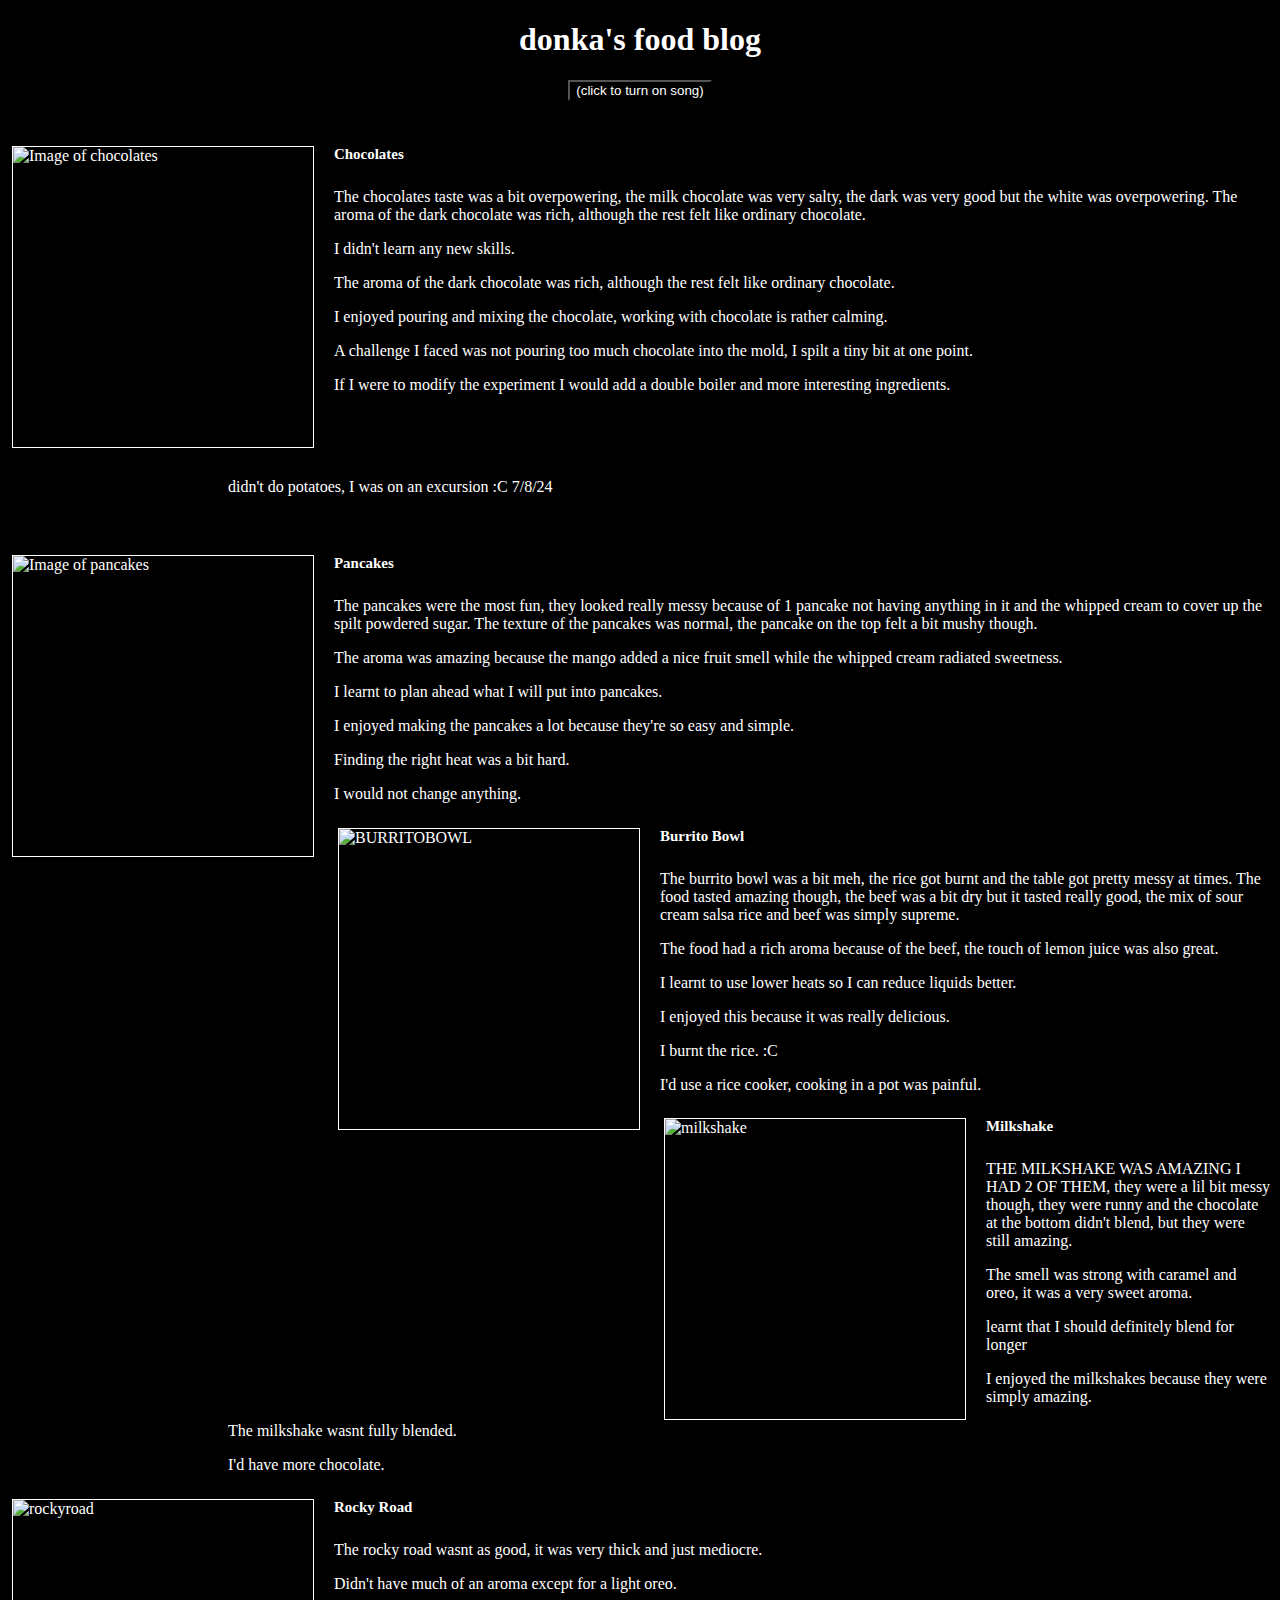
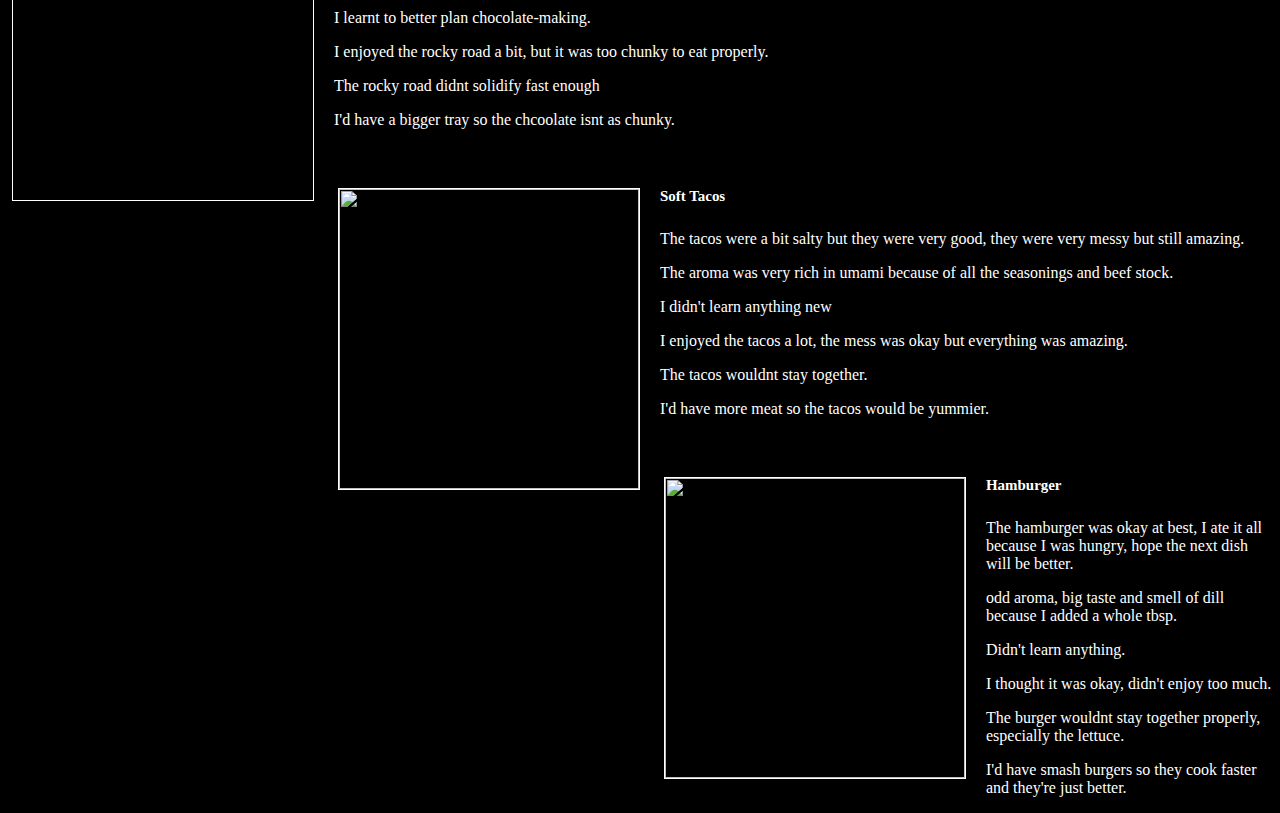
==== index.html @ 53cb0162 "Update index.html" ====
<!DOCTYPE html>
<html lang="en">
    <head>
        <meta charset="utf-8">
        <meta name="viewport" content="width=device-width, initial-scale=1">
        <style>
            body {
                background-color: black;
                color: white;
                font-family: Comic Sans Ms;
            }
            img {
                width: 300px;
                height: 300px;
                float: left;
                margin-left: 4px;
                margin-right: 20px;
                border: solid white 1px;
            }
            .box {
                width: 400px;
                height: auto;
            }
            p {
                padding-left: 220px;
            }
            h5 {
                padding-left: 250px;
            }
            .title {
                font-size: large;
            }
            ::-webkit-scrollbar {
                opacity: 0;
            }
            @media screen and (max-width: 600px) {
            img {
                width: 100%;
                float: none;
                margin: 0 auto 10px auto;
                display: block;

            }
            .box, .participation, p, h5 {
                width: 100%;
                max-width: 100%;
                padding: 0;
                text-align: center;
                margin-left: 0;
            }
            .text {
                flex: 1;
                justify-content: center;
            }
        }
        </style>
        <title>Food Blog</title>
        <link rel="icon" href="https://img.freepik.com/premium-vector/black-heart-brush-strokes-silhouette-outline-contour-vector-drawing-love-symbol-valentines-day-decor_685444-281.jpg" type="image">
    </head>
    <body>
        <audio id="myAudio" src="https://raw.githubusercontent.com/krixoxxxx/krixoxxxx.github.io/78baf19cae22c91da4d1ed56b1da69351f74b2aa/resources/I%20Just%20Threw%20Out%20The%20Love%20Of%20My%20Dreams.mp3" loop></audio>

        <div style="text-align: center;">
            <h1>donka's food blog</h1> 
            <button style="color: white; background-color: black; margin-bottom: 20px;" id="songSwitch" onclick="toggleAudio()">(click to turn on song)</button>
        </div>

        <div class="participation" id="chocolates">
            <img src="https://i.postimg.cc/d3JcF78Z/image-2024-08-14-144320918.png" alt="Image of chocolates">
            <div class="text">
                <div class="title"><h5>Chocolates</h5></div>
                <div class="text"> 
                    <p>The chocolates taste was a bit overpowering, the milk chocolate was very salty, the dark was very good but the white was overpowering. The aroma of the dark chocolate was rich, although the rest felt like ordinary chocolate.</p>
                    <p>I didn't learn any new skills.</p>
                    <p>The aroma of the dark chocolate was rich, although the rest felt like ordinary chocolate.</p>
                    <p>I enjoyed pouring and mixing the chocolate, working with chocolate is rather calming.</p>
                    <p>A challenge I faced was not pouring too much chocolate into the mold, I spilt a tiny bit at one point.</p>
                    <p>If I were to modify the experiment I would add a double boiler and more interesting ingredients.</p>
                </div>
            </div>
        </div>
        <p>&nbsp;</p>
        <p>&nbsp;</p>
        <p>didn't do potatoes, I was on an excursion :C 7/8/24</p>
        <p>&nbsp;</p>

        <div class="participation" id="Pancakes">
            <img src="https://i.postimg.cc/cLPqHkRS/IMG-20240814-121346-7912.jpg" alt="Image of pancakes">
            <div class="title"><h5>Pancakes</h5></div>
            <div class="text">
                <p>The pancakes were the most fun, they looked really messy because of 1 pancake not having anything in it and the whipped cream to cover up the spilt powdered sugar. The texture of the pancakes was normal, the pancake on the top felt a bit mushy though.</p>
                <p>The aroma was amazing because the mango added a nice fruit smell while the whipped cream radiated sweetness.</p>
                <p>I learnt to plan ahead what I will put into pancakes.</p>
                <p>I enjoyed making the pancakes a lot because they're so easy and simple.</p>
                <p>Finding the right heat was a bit hard.</p>
                <p>I would not change anything.</p>
            </div>
        </div>

        <div class="participation" id="burritoBowl">
            <img src="https://i.postimg.cc/RFZ9GVHn/20240821-095643.jpg" alt="BURRITOBOWL">
            <div class="title"><h5>Burrito Bowl</h5></div>
            <div class="text">
                <p>The burrito bowl was a bit meh, the rice got burnt and the table got pretty messy at times. The food tasted amazing though, the beef was a bit dry but it tasted really good, the mix of sour cream salsa rice and beef was simply supreme.</p>
                <p>The food had a rich aroma because of the beef, the touch of lemon juice was also great.</p>
                <p>I learnt to use lower heats so I can reduce liquids better.</p>
                <p>I enjoyed this because it was really delicious.</p>
                <p>I burnt the rice. :C</p>
                <p>I'd use a rice cooker, cooking in a pot was painful.</p>
            </div>
        </div>

        <div class="participation" id="milkShake">
            <img src="https://i.postimg.cc/NjqTMxbD/20240828-122328.jpg" alt="milkshake">
            <div class="title"><h5>Milkshake</h5></div>
            <div class="text">
                <p>THE MILKSHAKE WAS AMAZING I HAD 2 OF THEM, they were a lil bit messy though, they were runny and the chocolate at the bottom didn't blend, but they were still amazing.</p>
                <p>The smell was strong with caramel and oreo, it was a very sweet aroma.</p>
                <p>learnt that I should definitely blend for longer</p>
                <p>I enjoyed the milkshakes because they were simply amazing.</p>
                <p>The milkshake wasnt fully blended.</p>
                <p>I'd have more chocolate.</p>
                
            </div>
        </div>

        <div class="participation" id="rockyRoad">
            <img src="https://i.postimg.cc/X7p6H8LQ/20240828-125549.jpg" alt="rockyroad">
            <div class="title"><h5>Rocky Road</h5></div>
            <div class="text">
                <p>The rocky road wasnt as good, it was very thick and just mediocre.</p>
                <p>Didn't have much of an aroma except for a light oreo.</p>
                <p>I learnt to better plan chocolate-making.</p>
                <p>I enjoyed the rocky road a bit, but it was too chunky to eat properly.</p>
                <p>The rocky road didnt solidify fast enough</p>
                <p>I'd have a bigger tray so the chcoolate isnt as chunky.</p>
                <p>&nbsp;</p>
            </div>
        </div>

        <div class="participation" id="softTaco">
            <img src="https://i.postimg.cc/q7df7dT5/20240904-095102.jpg" alt="">
            <div class="title"><h5>Soft Tacos</h5></div>
            <div class="text">
                <p>The tacos were a bit salty but they were very good, they were very messy but still amazing.</p>
                <p>The aroma was very rich in umami because of all the seasonings and beef stock.</p>
                <p>I didn't learn anything new</p>
                <p>I enjoyed the tacos a lot, the mess was okay but everything was amazing.</p>
                <p>The tacos wouldnt stay together.</p>
                <p>I'd have more meat so the tacos would be yummier.</p>
                <p>&nbsp;</p>
            </div>
        </div>

        <div class="participation" id="hamBurger">
            <img src="https://i.postimg.cc/6pydjSy5/image-2024-09-11-161142767.png" alt="">
            <div class="title"><h5>Hamburger</h5></div>
            <div class="text">
                <p>The hamburger was okay at best, I ate it all because I was hungry, hope the next dish will be better.</p>
                <p>odd aroma, big taste and smell of dill because I added a whole tbsp.</p>
                <p>Didn't learn anything.</p>
                <p>I thought it was okay, didn't enjoy too much.</p>
                <p>The burger wouldnt stay together properly, especially the lettuce.</p>
                <p>I'd have smash burgers so they cook faster and they're just better.</p>
            </div>
        </div>

        <script>
            function toggleAudio() {
            var audio = document.getElementById('myAudio');
            audio.volume = 0.01;
            var button = document.getElementById('songSwitch')
            
            if (audio.paused) {
                audio.play();
                button.textContent = "Pause Song";
            } else {
                audio.pause()
                button.textContent = "Play Song";
            }}
        </script>
    </body>
</html>
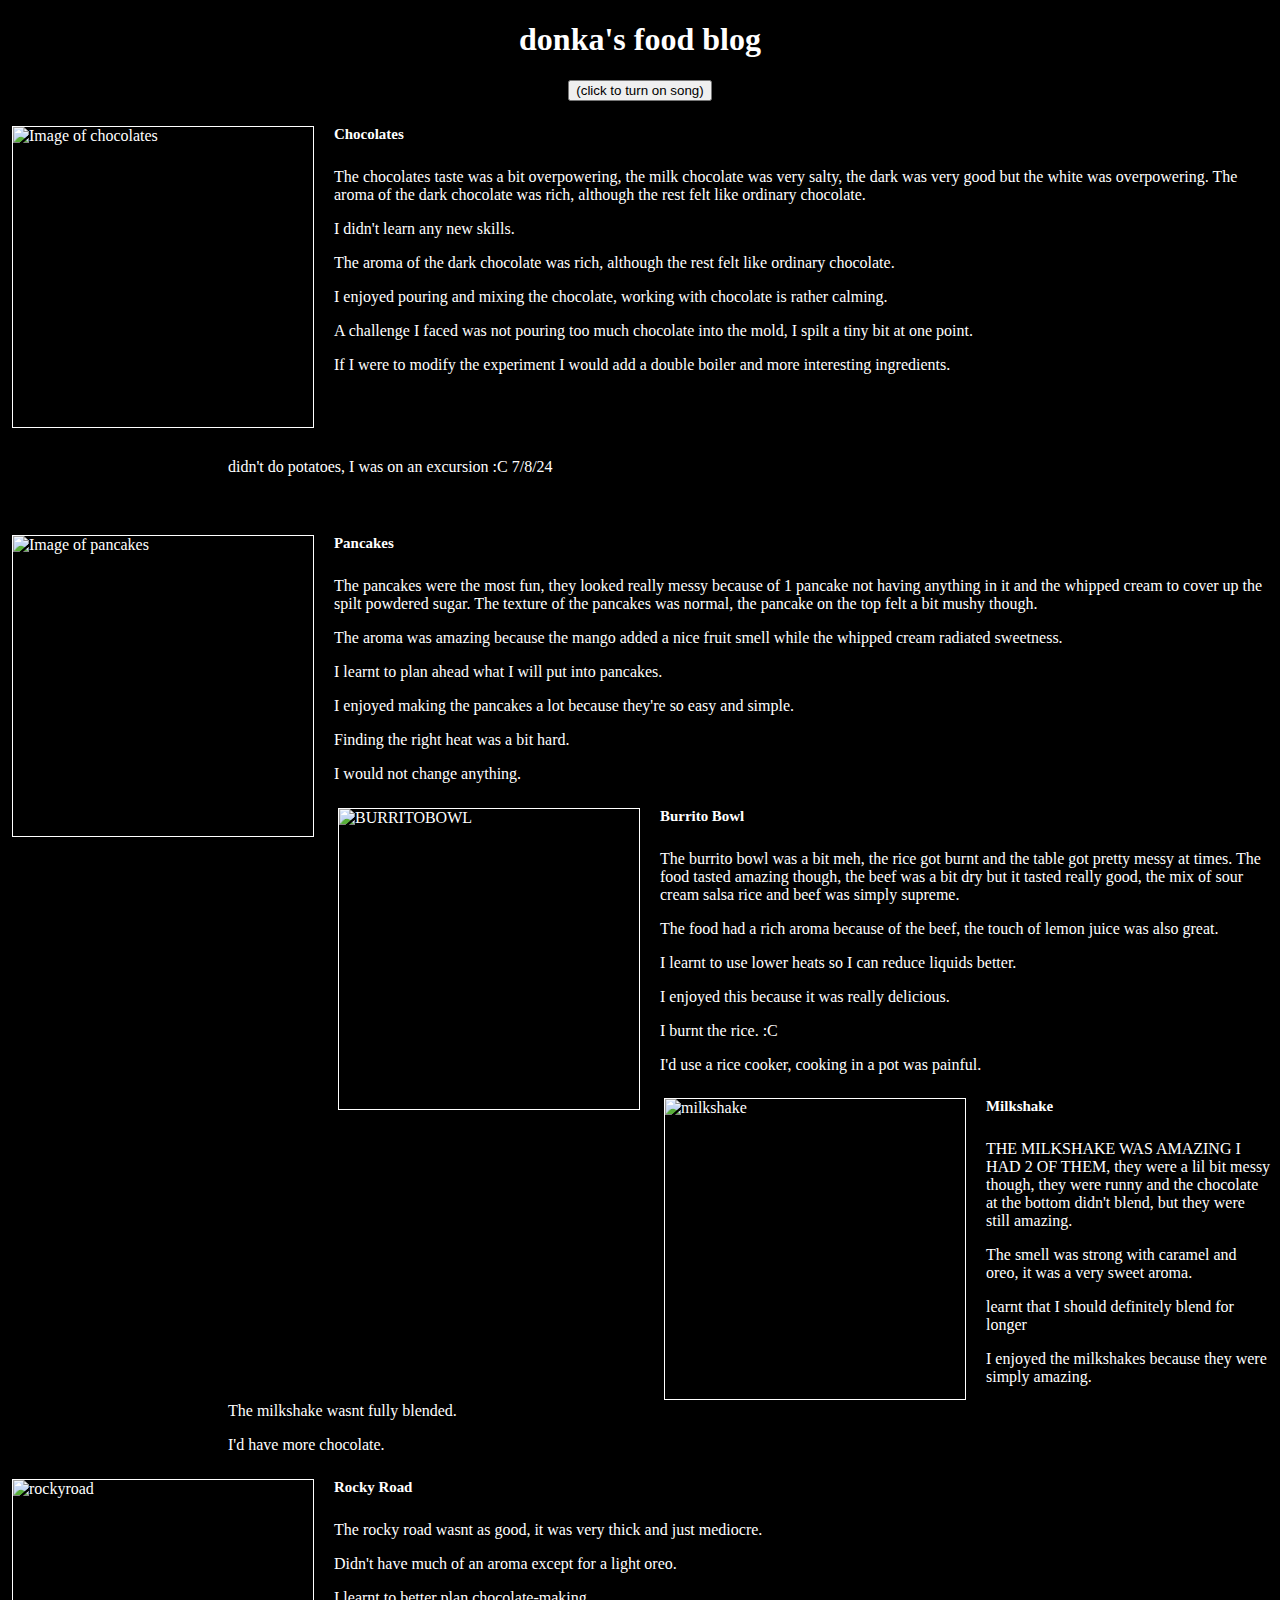
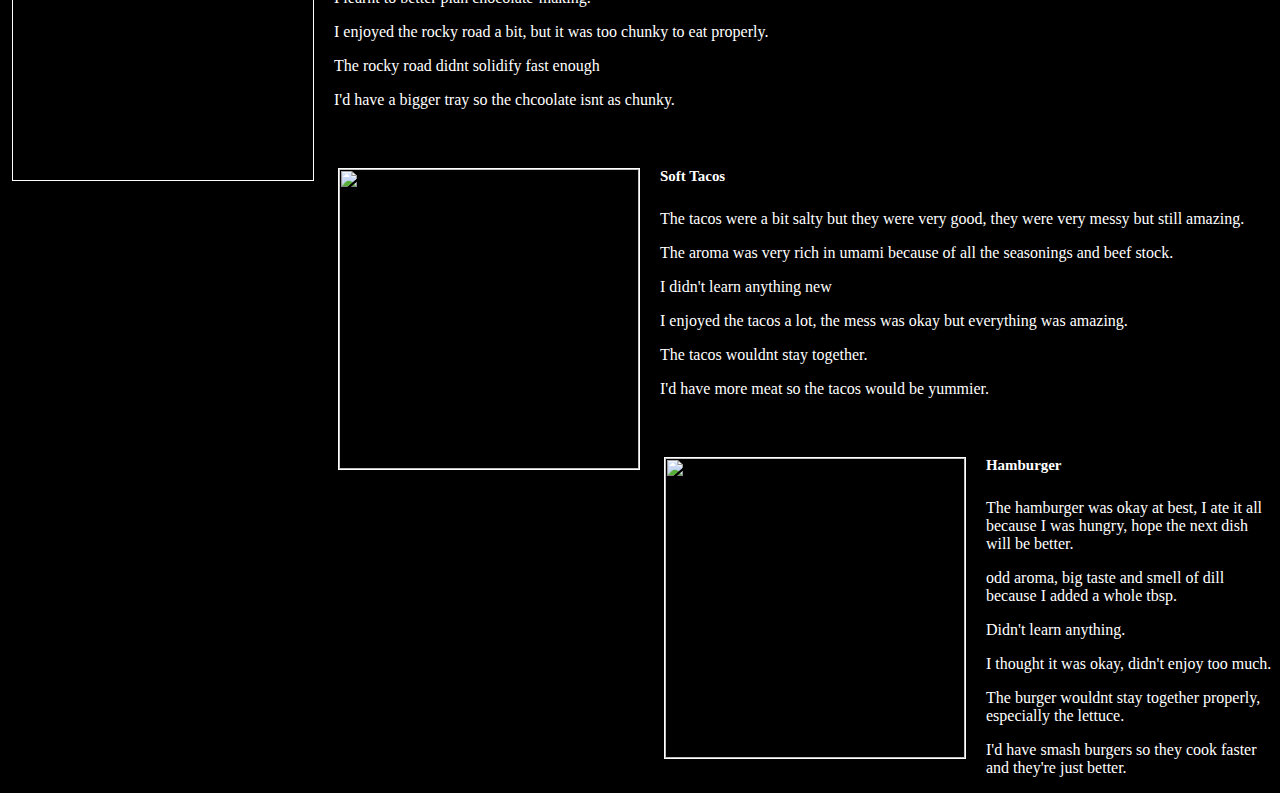
==== commit f78abcdf: "Update index.html" ====
--- a/index.html
+++ b/index.html
@@ -1,47 +1,77 @@
 <!DOCTYPE html>
 <html lang="en">
-    <head>
-        <meta charset="utf-8">
-        <meta name="viewport" content="width=device-width, initial-scale=1">
-        <style>
-            body {
-                background-color: black;
-                color: white;
-                font-family: Comic Sans Ms;
-            }
-            img {
-                width: 300px;
-                height: 300px;
-                float: left;
-                margin-left: 4px;
-                margin-right: 20px;
-                border: solid white 1px;
-            }
-            .box {
-                width: 400px;
-                height: auto;
-            }
-            p {
-                padding-left: 220px;
-            }
-            h5 {
-                padding-left: 250px;
-            }
-            .title {
-                font-size: large;
-            }
-            ::-webkit-scrollbar {
-                opacity: 0;
-            }
-            @media screen and (max-width: 600px) {
+
+<head>
+    <meta charset="utf-8">
+    <meta name="viewport" content="width=device-width, initial-scale=1">
+    <style>
+        body {
+            background-color: black;
+            color: white;
+            font-family: Comic Sans Ms;
+        }
+        
+        img {
+            width: 300px;
+            height: 300px;
+            float: left;
+            margin-left: 4px;
+            margin-right: 20px;
+            border: solid white 1px;
+        }
+        
+        .box {
+            width: 400px;
+            height: auto;
+        }
+        
+        p {
+            padding-left: 220px;
+        }
+        
+        h5 {
+            padding-left: 250px;
+        }
+        
+        .title {
+            font-size: large;
+        }
+        
+         ::-webkit-scrollbar {
+            opacity: 0;
+        }
+        
+        .audioButton: {
+            color: white;
+            background-color: black;
+            border-style: solid;
+        }
+        
+        .audioButton:active {
+            transition: opacity 0.5s;
+            cursor: pointer;
+            background-color: white;
+        }
+        /* Hover Effect */
+        
+        .audioButton:hover {
+            opacity: 1;
+            background-color: #d9d4d4;
+            color: #f0f0f0;
+            cursor: pointer;
+        }
+        
+        @media screen and (max-width: 600px) {
             img {
                 width: 100%;
                 float: none;
                 margin: 0 auto 10px auto;
                 display: block;
-
-            }
-            .box, .participation, p, h5 {
+            }
+            .box,
+            .participation,
+            p,
+            h5 {
                 width: 100%;
                 max-width: 100%;
                 padding: 0;
@@ -53,131 +83,150 @@
                 justify-content: center;
             }
         }
-        </style>
-        <title>Food Blog</title>
-        <link rel="icon" href="https://img.freepik.com/premium-vector/black-heart-brush-strokes-silhouette-outline-contour-vector-drawing-love-symbol-valentines-day-decor_685444-281.jpg" type="image">
-    </head>
-    <body>
-        <audio id="myAudio" src="https://raw.githubusercontent.com/krixoxxxx/krixoxxxx.github.io/78baf19cae22c91da4d1ed56b1da69351f74b2aa/resources/I%20Just%20Threw%20Out%20The%20Love%20Of%20My%20Dreams.mp3" loop></audio>
-
-        <div style="text-align: center;">
-            <h1>donka's food blog</h1> 
-            <button style="color: white; background-color: black; margin-bottom: 20px;" id="songSwitch" onclick="toggleAudio()">(click to turn on song)</button>
-        </div>
-
-        <div class="participation" id="chocolates">
-            <img src="https://i.postimg.cc/d3JcF78Z/image-2024-08-14-144320918.png" alt="Image of chocolates">
+    </style>
+    <title>Food Blog</title>
+    <link rel="icon" href="https://img.freepik.com/premium-vector/black-heart-brush-strokes-silhouette-outline-contour-vector-drawing-love-symbol-valentines-day-decor_685444-281.jpg" type="image">
+</head>
+
+<body>
+    <audio id="myAudio" src="https://raw.githubusercontent.com/krixoxxxx/krixoxxxx.github.io/78baf19cae22c91da4d1ed56b1da69351f74b2aa/resources/I%20Just%20Threw%20Out%20The%20Love%20Of%20My%20Dreams.mp3" loop></audio>
+
+    <div style="text-align: center;">
+        <h1>donka's food blog</h1>
+        <button class="audioButton" id="songSwitch" onclick="toggleAudio()">(click to turn on song)</button>
+    </div>
+
+    <div class="participation" id="chocolates">
+        <img src="https://i.postimg.cc/d3JcF78Z/image-2024-08-14-144320918.png" alt="Image of chocolates">
+        <div class="text">
+            <div class="title">
+                <h5>Chocolates</h5>
+            </div>
             <div class="text">
-                <div class="title"><h5>Chocolates</h5></div>
-                <div class="text"> 
-                    <p>The chocolates taste was a bit overpowering, the milk chocolate was very salty, the dark was very good but the white was overpowering. The aroma of the dark chocolate was rich, although the rest felt like ordinary chocolate.</p>
-                    <p>I didn't learn any new skills.</p>
-                    <p>The aroma of the dark chocolate was rich, although the rest felt like ordinary chocolate.</p>
-                    <p>I enjoyed pouring and mixing the chocolate, working with chocolate is rather calming.</p>
-                    <p>A challenge I faced was not pouring too much chocolate into the mold, I spilt a tiny bit at one point.</p>
-                    <p>If I were to modify the experiment I would add a double boiler and more interesting ingredients.</p>
-                </div>
+                <p>The chocolates taste was a bit overpowering, the milk chocolate was very salty, the dark was very good but the white was overpowering. The aroma of the dark chocolate was rich, although the rest felt like ordinary chocolate.</p>
+                <p>I didn't learn any new skills.</p>
+                <p>The aroma of the dark chocolate was rich, although the rest felt like ordinary chocolate.</p>
+                <p>I enjoyed pouring and mixing the chocolate, working with chocolate is rather calming.</p>
+                <p>A challenge I faced was not pouring too much chocolate into the mold, I spilt a tiny bit at one point.</p>
+                <p>If I were to modify the experiment I would add a double boiler and more interesting ingredients.</p>
             </div>
         </div>
-        <p>&nbsp;</p>
-        <p>&nbsp;</p>
-        <p>didn't do potatoes, I was on an excursion :C 7/8/24</p>
-        <p>&nbsp;</p>
-
-        <div class="participation" id="Pancakes">
-            <img src="https://i.postimg.cc/cLPqHkRS/IMG-20240814-121346-7912.jpg" alt="Image of pancakes">
-            <div class="title"><h5>Pancakes</h5></div>
-            <div class="text">
-                <p>The pancakes were the most fun, they looked really messy because of 1 pancake not having anything in it and the whipped cream to cover up the spilt powdered sugar. The texture of the pancakes was normal, the pancake on the top felt a bit mushy though.</p>
-                <p>The aroma was amazing because the mango added a nice fruit smell while the whipped cream radiated sweetness.</p>
-                <p>I learnt to plan ahead what I will put into pancakes.</p>
-                <p>I enjoyed making the pancakes a lot because they're so easy and simple.</p>
-                <p>Finding the right heat was a bit hard.</p>
-                <p>I would not change anything.</p>
-            </div>
-        </div>
-
-        <div class="participation" id="burritoBowl">
-            <img src="https://i.postimg.cc/RFZ9GVHn/20240821-095643.jpg" alt="BURRITOBOWL">
-            <div class="title"><h5>Burrito Bowl</h5></div>
-            <div class="text">
-                <p>The burrito bowl was a bit meh, the rice got burnt and the table got pretty messy at times. The food tasted amazing though, the beef was a bit dry but it tasted really good, the mix of sour cream salsa rice and beef was simply supreme.</p>
-                <p>The food had a rich aroma because of the beef, the touch of lemon juice was also great.</p>
-                <p>I learnt to use lower heats so I can reduce liquids better.</p>
-                <p>I enjoyed this because it was really delicious.</p>
-                <p>I burnt the rice. :C</p>
-                <p>I'd use a rice cooker, cooking in a pot was painful.</p>
-            </div>
-        </div>
-
-        <div class="participation" id="milkShake">
-            <img src="https://i.postimg.cc/NjqTMxbD/20240828-122328.jpg" alt="milkshake">
-            <div class="title"><h5>Milkshake</h5></div>
-            <div class="text">
-                <p>THE MILKSHAKE WAS AMAZING I HAD 2 OF THEM, they were a lil bit messy though, they were runny and the chocolate at the bottom didn't blend, but they were still amazing.</p>
-                <p>The smell was strong with caramel and oreo, it was a very sweet aroma.</p>
-                <p>learnt that I should definitely blend for longer</p>
-                <p>I enjoyed the milkshakes because they were simply amazing.</p>
-                <p>The milkshake wasnt fully blended.</p>
-                <p>I'd have more chocolate.</p>
-                
-            </div>
-        </div>
-
-        <div class="participation" id="rockyRoad">
-            <img src="https://i.postimg.cc/X7p6H8LQ/20240828-125549.jpg" alt="rockyroad">
-            <div class="title"><h5>Rocky Road</h5></div>
-            <div class="text">
-                <p>The rocky road wasnt as good, it was very thick and just mediocre.</p>
-                <p>Didn't have much of an aroma except for a light oreo.</p>
-                <p>I learnt to better plan chocolate-making.</p>
-                <p>I enjoyed the rocky road a bit, but it was too chunky to eat properly.</p>
-                <p>The rocky road didnt solidify fast enough</p>
-                <p>I'd have a bigger tray so the chcoolate isnt as chunky.</p>
-                <p>&nbsp;</p>
-            </div>
-        </div>
-
-        <div class="participation" id="softTaco">
-            <img src="https://i.postimg.cc/q7df7dT5/20240904-095102.jpg" alt="">
-            <div class="title"><h5>Soft Tacos</h5></div>
-            <div class="text">
-                <p>The tacos were a bit salty but they were very good, they were very messy but still amazing.</p>
-                <p>The aroma was very rich in umami because of all the seasonings and beef stock.</p>
-                <p>I didn't learn anything new</p>
-                <p>I enjoyed the tacos a lot, the mess was okay but everything was amazing.</p>
-                <p>The tacos wouldnt stay together.</p>
-                <p>I'd have more meat so the tacos would be yummier.</p>
-                <p>&nbsp;</p>
-            </div>
-        </div>
-
-        <div class="participation" id="hamBurger">
-            <img src="https://i.postimg.cc/6pydjSy5/image-2024-09-11-161142767.png" alt="">
-            <div class="title"><h5>Hamburger</h5></div>
-            <div class="text">
-                <p>The hamburger was okay at best, I ate it all because I was hungry, hope the next dish will be better.</p>
-                <p>odd aroma, big taste and smell of dill because I added a whole tbsp.</p>
-                <p>Didn't learn anything.</p>
-                <p>I thought it was okay, didn't enjoy too much.</p>
-                <p>The burger wouldnt stay together properly, especially the lettuce.</p>
-                <p>I'd have smash burgers so they cook faster and they're just better.</p>
-            </div>
-        </div>
-
-        <script>
-            function toggleAudio() {
+    </div>
+    <p>&nbsp;</p>
+    <p>&nbsp;</p>
+    <p>didn't do potatoes, I was on an excursion :C 7/8/24</p>
+    <p>&nbsp;</p>
+
+    <div class="participation" id="Pancakes">
+        <img src="https://i.postimg.cc/cLPqHkRS/IMG-20240814-121346-7912.jpg" alt="Image of pancakes">
+        <div class="title">
+            <h5>Pancakes</h5>
+        </div>
+        <div class="text">
+            <p>The pancakes were the most fun, they looked really messy because of 1 pancake not having anything in it and the whipped cream to cover up the spilt powdered sugar. The texture of the pancakes was normal, the pancake on the top felt a bit mushy
+                though.
+            </p>
+            <p>The aroma was amazing because the mango added a nice fruit smell while the whipped cream radiated sweetness.</p>
+            <p>I learnt to plan ahead what I will put into pancakes.</p>
+            <p>I enjoyed making the pancakes a lot because they're so easy and simple.</p>
+            <p>Finding the right heat was a bit hard.</p>
+            <p>I would not change anything.</p>
+        </div>
+    </div>
+
+    <div class="participation" id="burritoBowl">
+        <img src="https://i.postimg.cc/RFZ9GVHn/20240821-095643.jpg" alt="BURRITOBOWL">
+        <div class="title">
+            <h5>Burrito Bowl</h5>
+        </div>
+        <div class="text">
+            <p>The burrito bowl was a bit meh, the rice got burnt and the table got pretty messy at times. The food tasted amazing though, the beef was a bit dry but it tasted really good, the mix of sour cream salsa rice and beef was simply supreme.</p>
+            <p>The food had a rich aroma because of the beef, the touch of lemon juice was also great.</p>
+            <p>I learnt to use lower heats so I can reduce liquids better.</p>
+            <p>I enjoyed this because it was really delicious.</p>
+            <p>I burnt the rice. :C</p>
+            <p>I'd use a rice cooker, cooking in a pot was painful.</p>
+        </div>
+    </div>
+
+    <div class="participation" id="milkShake">
+        <img src="https://i.postimg.cc/NjqTMxbD/20240828-122328.jpg" alt="milkshake">
+        <div class="title">
+            <h5>Milkshake</h5>
+        </div>
+        <div class="text">
+            <p>THE MILKSHAKE WAS AMAZING I HAD 2 OF THEM, they were a lil bit messy though, they were runny and the chocolate at the bottom didn't blend, but they were still amazing.</p>
+            <p>The smell was strong with caramel and oreo, it was a very sweet aroma.</p>
+            <p>learnt that I should definitely blend for longer</p>
+            <p>I enjoyed the milkshakes because they were simply amazing.</p>
+            <p>The milkshake wasnt fully blended.</p>
+            <p>I'd have more chocolate.</p>
+
+        </div>
+    </div>
+
+    <div class="participation" id="rockyRoad">
+        <img src="https://i.postimg.cc/X7p6H8LQ/20240828-125549.jpg" alt="rockyroad">
+        <div class="title">
+            <h5>Rocky Road</h5>
+        </div>
+        <div class="text">
+            <p>The rocky road wasnt as good, it was very thick and just mediocre.</p>
+            <p>Didn't have much of an aroma except for a light oreo.</p>
+            <p>I learnt to better plan chocolate-making.</p>
+            <p>I enjoyed the rocky road a bit, but it was too chunky to eat properly.</p>
+            <p>The rocky road didnt solidify fast enough</p>
+            <p>I'd have a bigger tray so the chcoolate isnt as chunky.</p>
+            <p>&nbsp;</p>
+        </div>
+    </div>
+
+    <div class="participation" id="softTaco">
+        <img src="https://i.postimg.cc/q7df7dT5/20240904-095102.jpg" alt="">
+        <div class="title">
+            <h5>Soft Tacos</h5>
+        </div>
+        <div class="text">
+            <p>The tacos were a bit salty but they were very good, they were very messy but still amazing.</p>
+            <p>The aroma was very rich in umami because of all the seasonings and beef stock.</p>
+            <p>I didn't learn anything new</p>
+            <p>I enjoyed the tacos a lot, the mess was okay but everything was amazing.</p>
+            <p>The tacos wouldnt stay together.</p>
+            <p>I'd have more meat so the tacos would be yummier.</p>
+            <p>&nbsp;</p>
+        </div>
+    </div>
+
+    <div class="participation" id="hamBurger">
+        <img src="https://i.postimg.cc/6pydjSy5/image-2024-09-11-161142767.png" alt="">
+        <div class="title">
+            <h5>Hamburger</h5>
+        </div>
+        <div class="text">
+            <p>The hamburger was okay at best, I ate it all because I was hungry, hope the next dish will be better.</p>
+            <p>odd aroma, big taste and smell of dill because I added a whole tbsp.</p>
+            <p>Didn't learn anything.</p>
+            <p>I thought it was okay, didn't enjoy too much.</p>
+            <p>The burger wouldnt stay together properly, especially the lettuce.</p>
+            <p>I'd have smash burgers so they cook faster and they're just better.</p>
+        </div>
+    </div>
+
+    <script>
+        function toggleAudio() {
             var audio = document.getElementById('myAudio');
             audio.volume = 0.01;
             var button = document.getElementById('songSwitch')
-            
+
             if (audio.paused) {
                 audio.play();
                 button.textContent = "Pause Song";
             } else {
                 audio.pause()
                 button.textContent = "Play Song";
-            }}
-        </script>
-    </body>
-</html>
+            }
+        }
+    </script>
+</body>
+
+</html>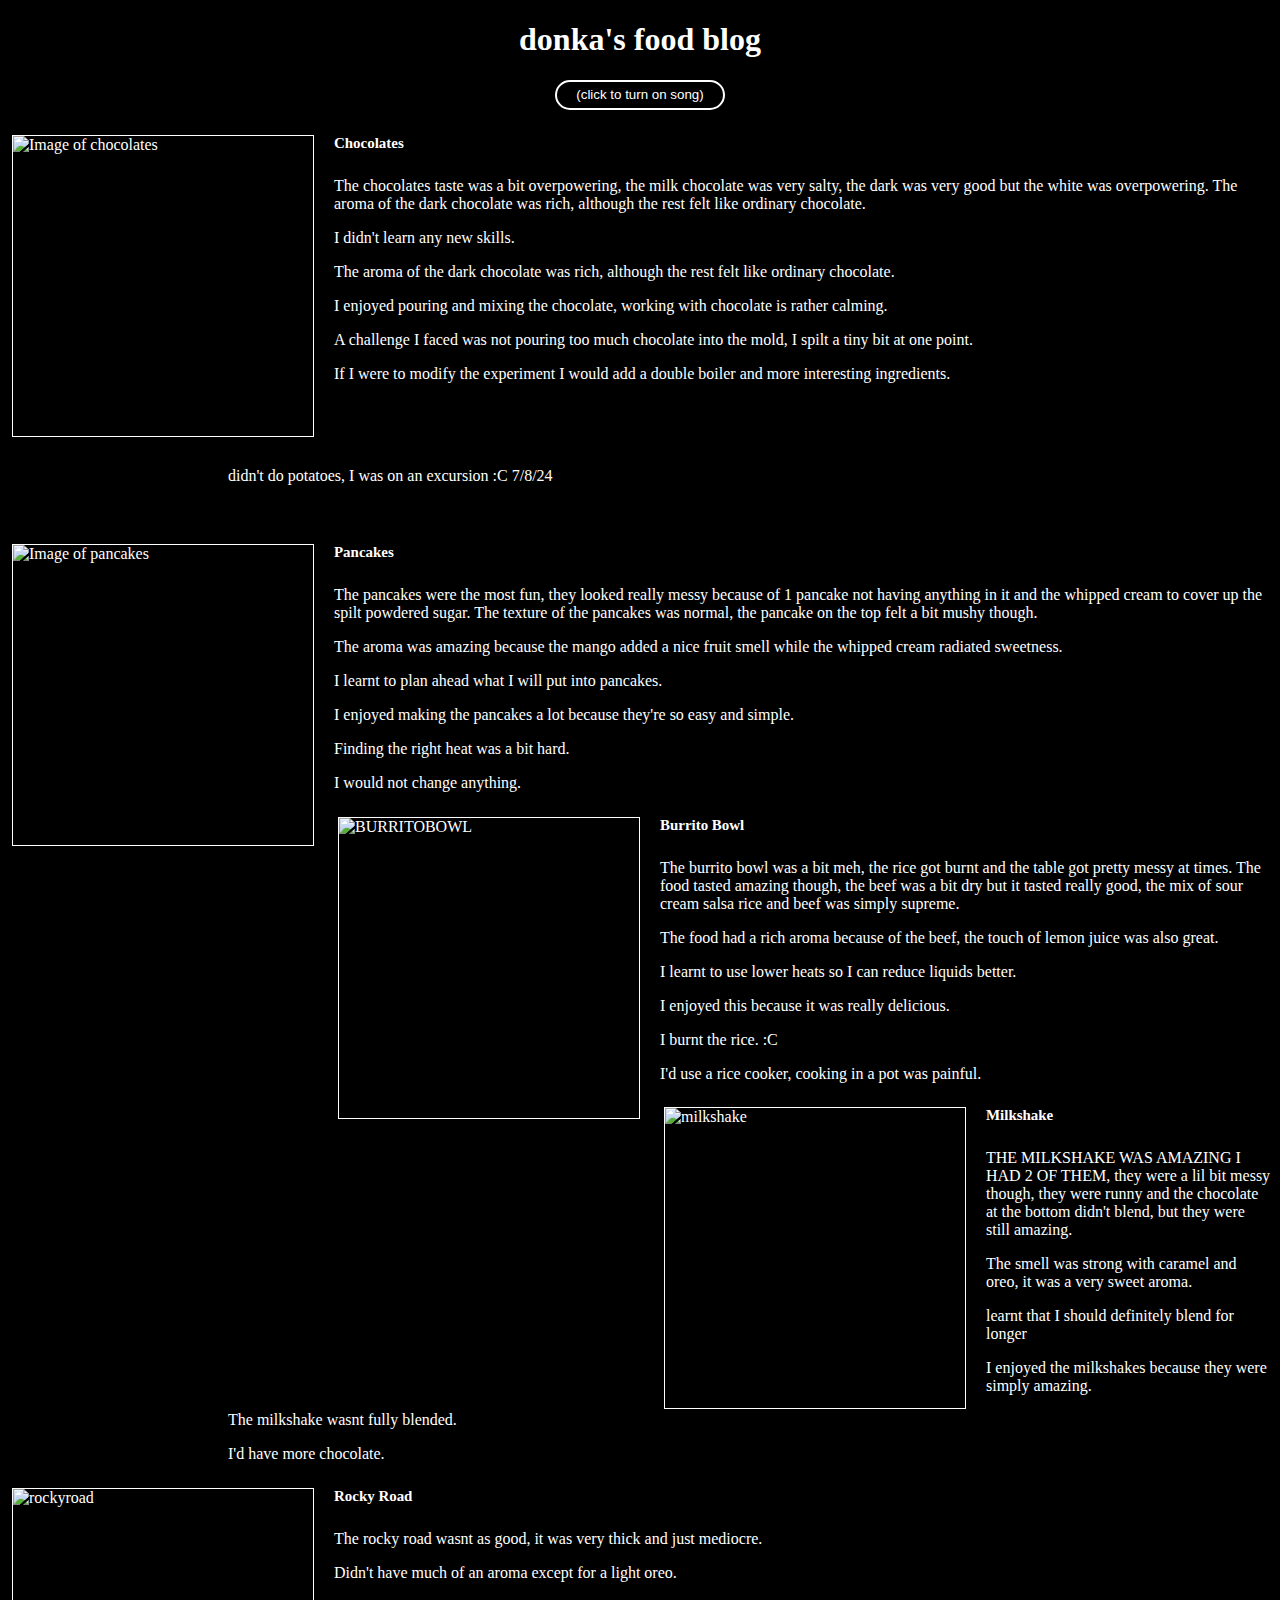
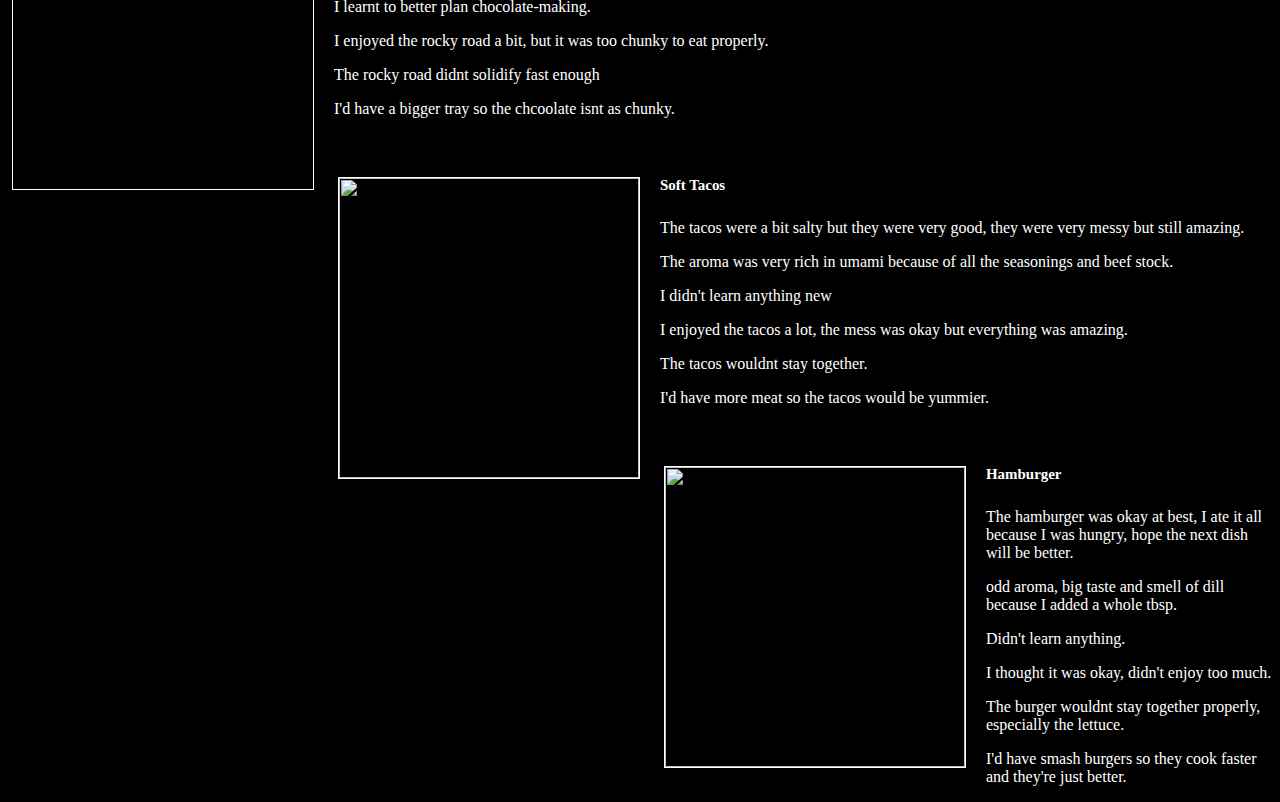
==== commit 360c649a: "k" ====
--- a/index.html
+++ b/index.html
@@ -41,23 +41,25 @@
             opacity: 0;
         }
         
-        .audioButton: {
+        .audioButton {
             color: white;
             background-color: black;
             border-style: solid;
+            border: 2px solid white;
+            height: 30px;
+            width: 170px;
+            border-radius: 15px;
         }
         
         .audioButton:active {
             transition: opacity 0.5s;
             cursor: pointer;
-            background-color: white;
-        }
-        /* Hover Effect */
+            background-color: rgb(255, 255, 255);
+        }
         
         .audioButton:hover {
-            opacity: 1;
-            background-color: #d9d4d4;
-            color: #f0f0f0;
+            transition: opacity 0.12s;
+            background-color: rgb(44, 44, 44);
             cursor: pointer;
         }
         
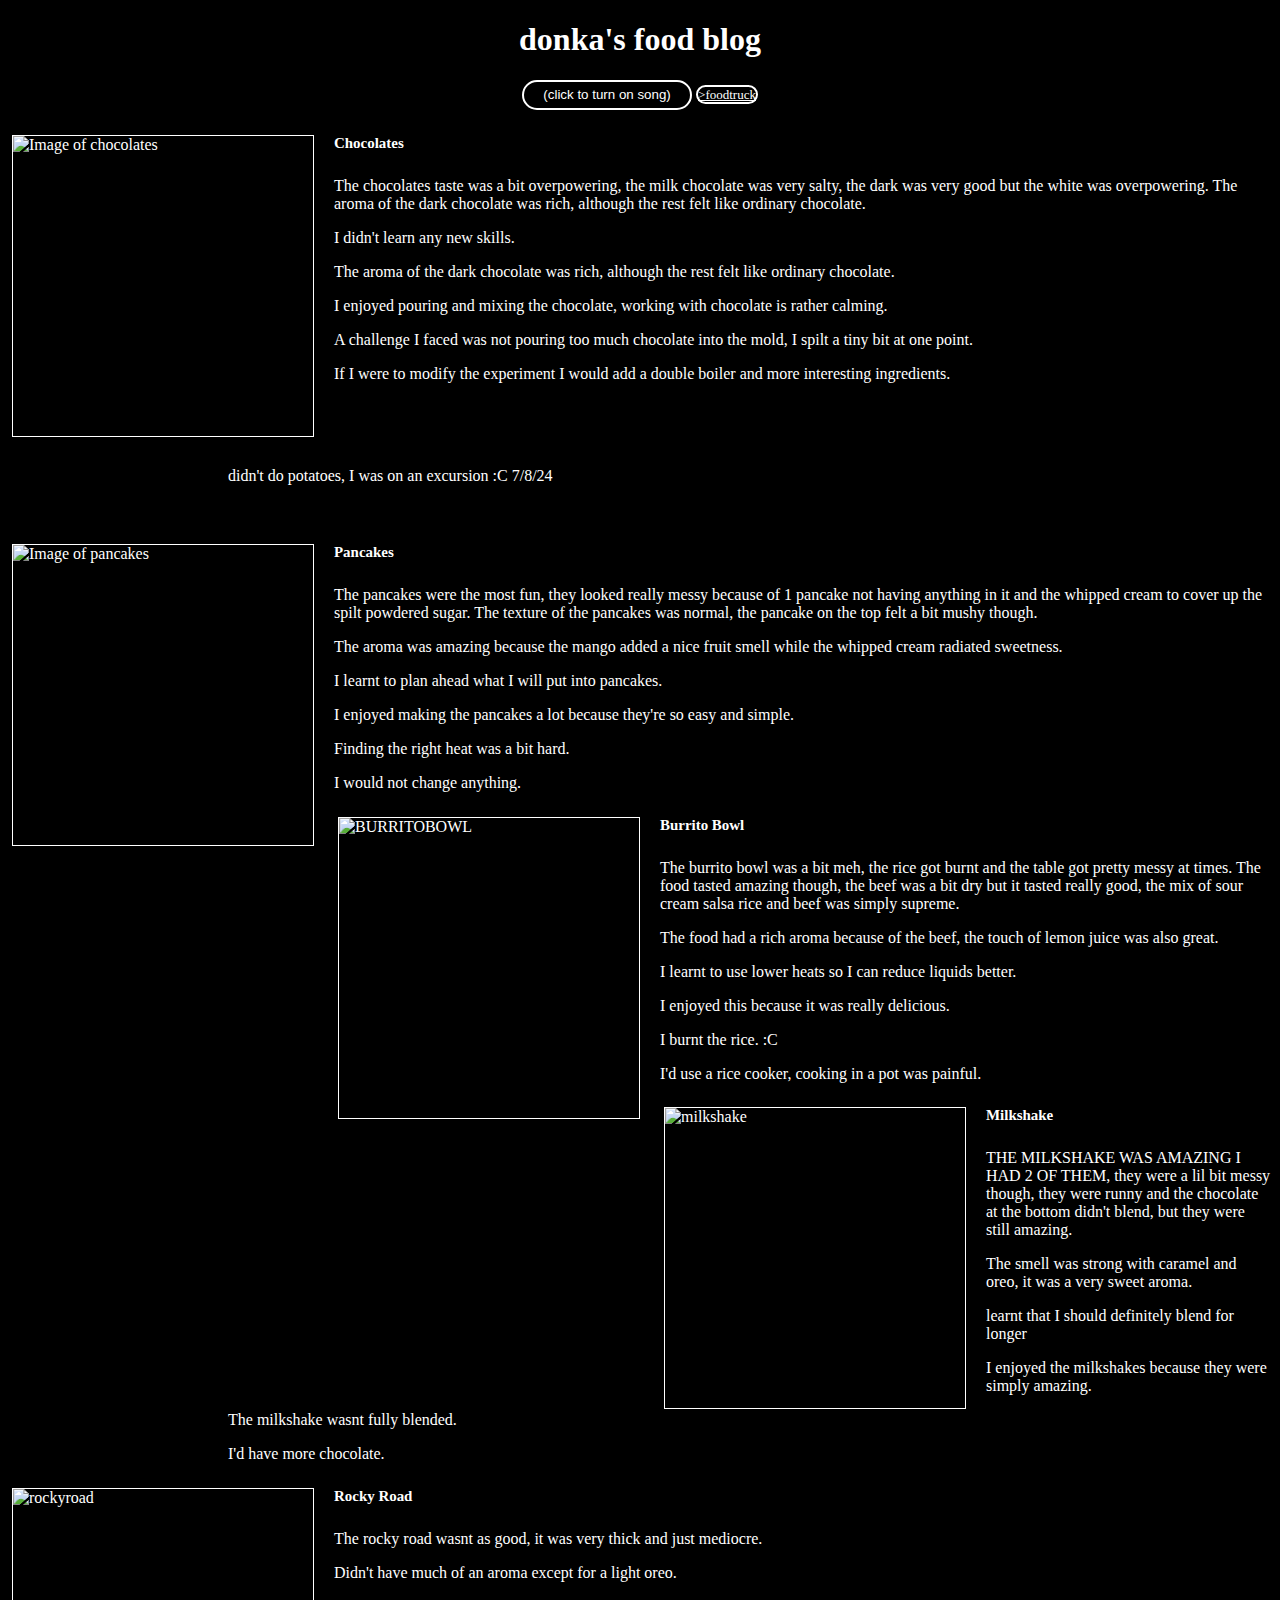
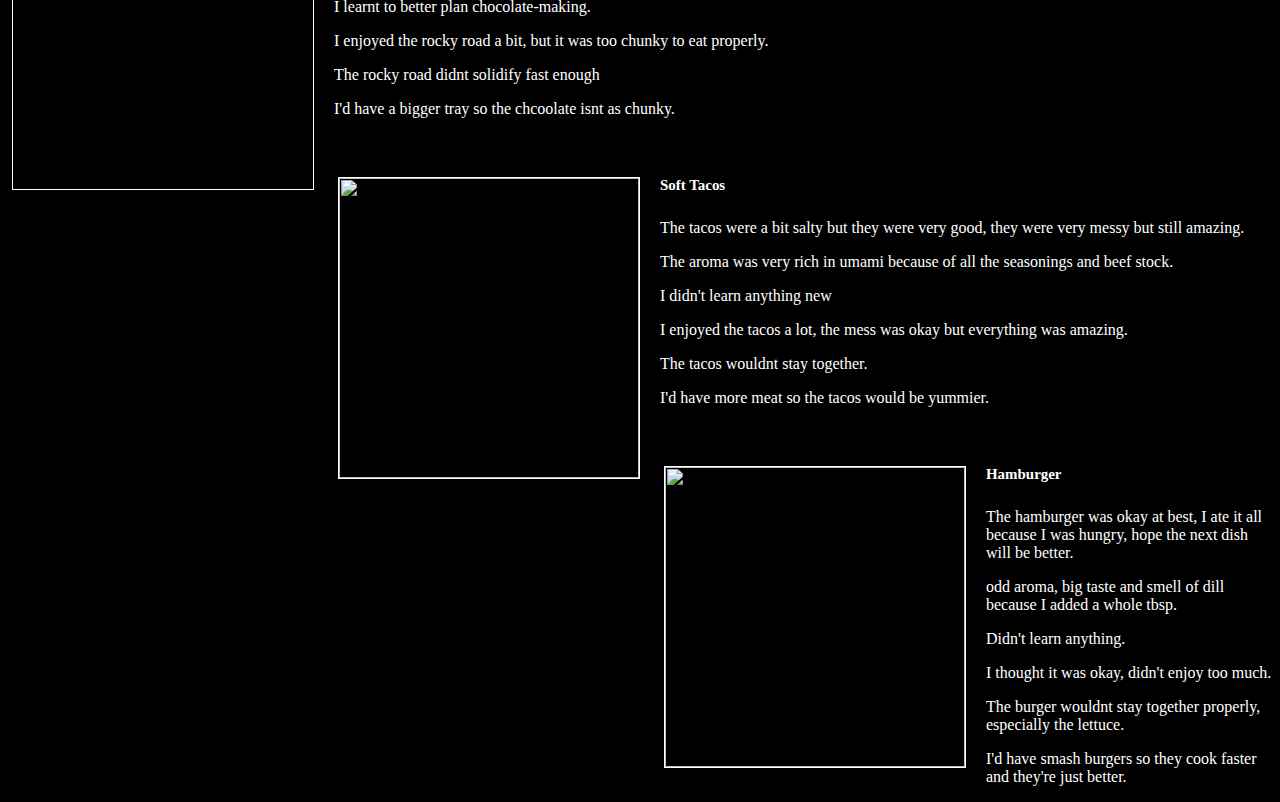
==== commit 06361911: "foodtruck" ====
--- a/index.html
+++ b/index.html
@@ -55,6 +55,10 @@
             transition: opacity 0.5s;
             cursor: pointer;
             background-color: rgb(255, 255, 255);
+        }
+        
+        a {
+            font-size: small;
         }
         
         .audioButton:hover {
@@ -96,7 +100,9 @@
     <div style="text-align: center;">
         <h1>donka's food blog</h1>
         <button class="audioButton" id="songSwitch" onclick="toggleAudio()">(click to turn on song)</button>
-    </div>
+        <a href="foodtruck.html" <button class="audioButton"></button>>foodtruck</a>
+    </div>
+
 
     <div class="participation" id="chocolates">
         <img src="https://i.postimg.cc/d3JcF78Z/image-2024-08-14-144320918.png" alt="Image of chocolates">
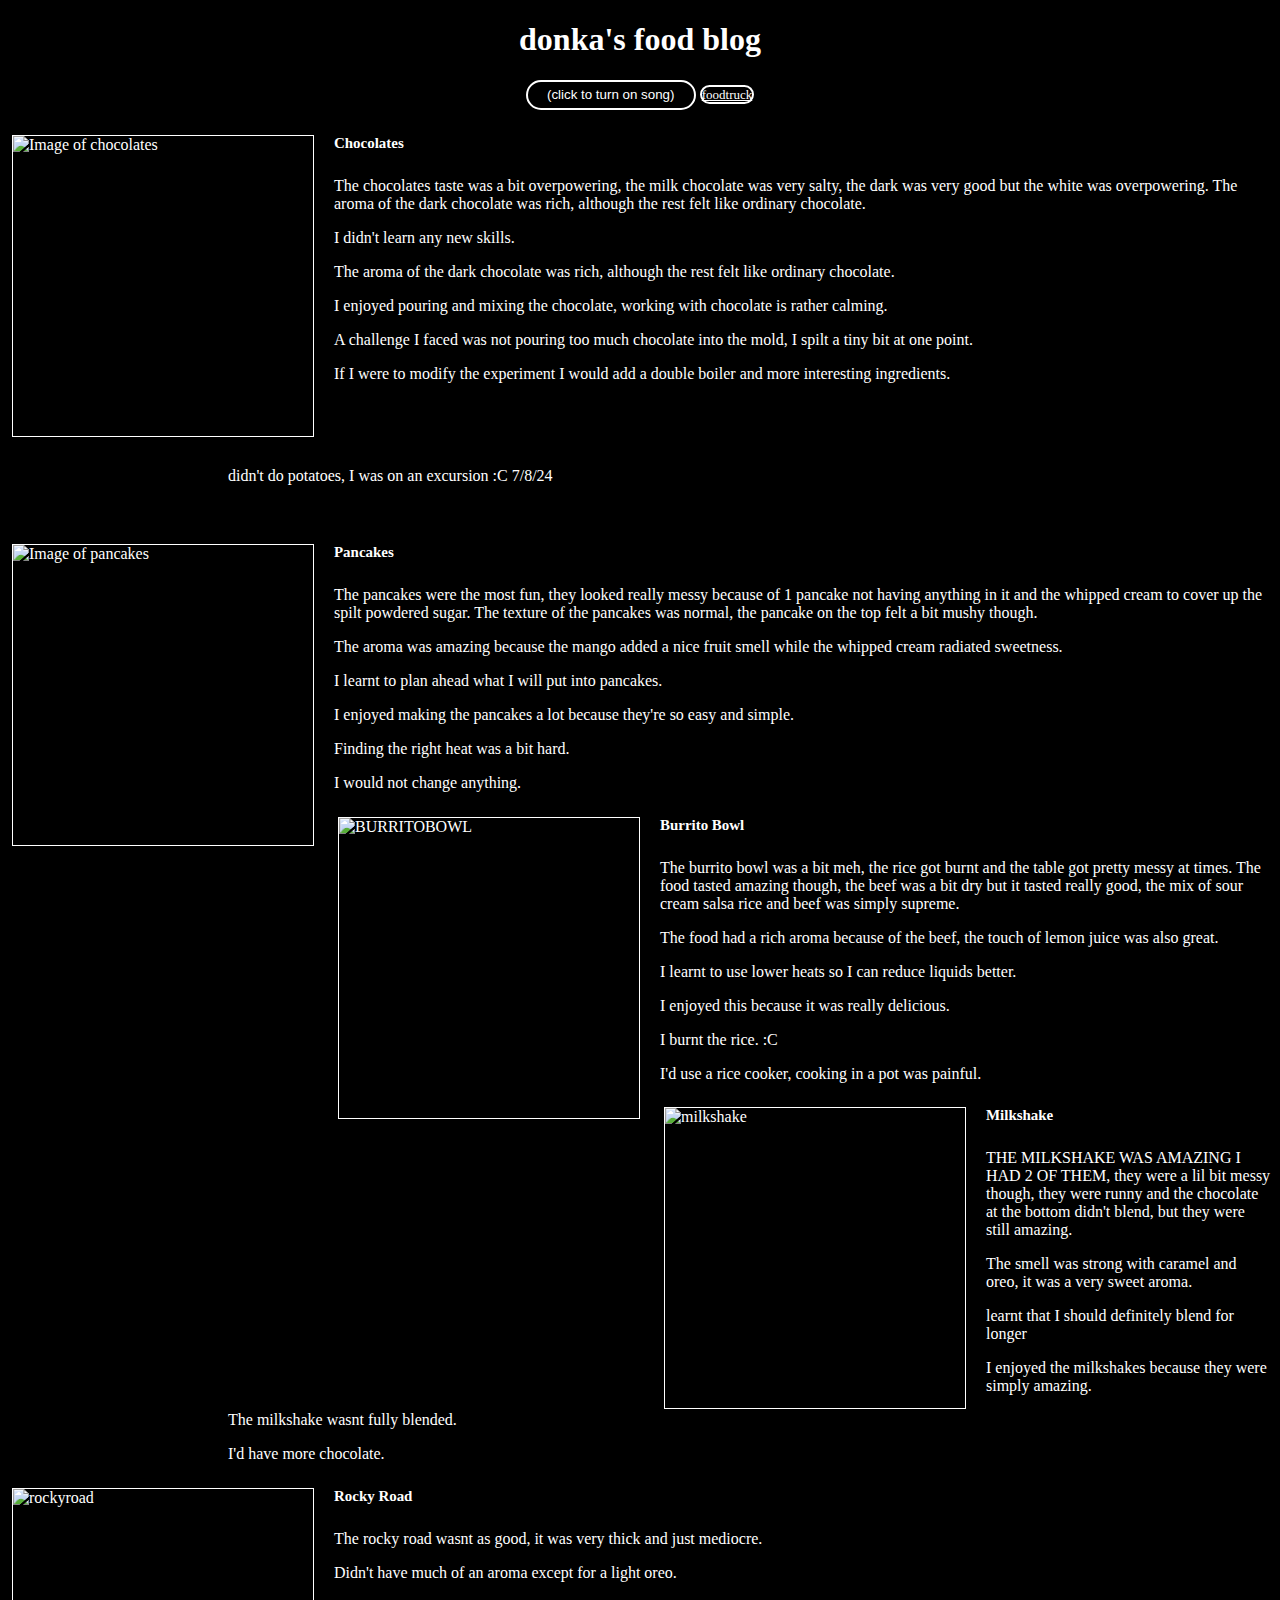
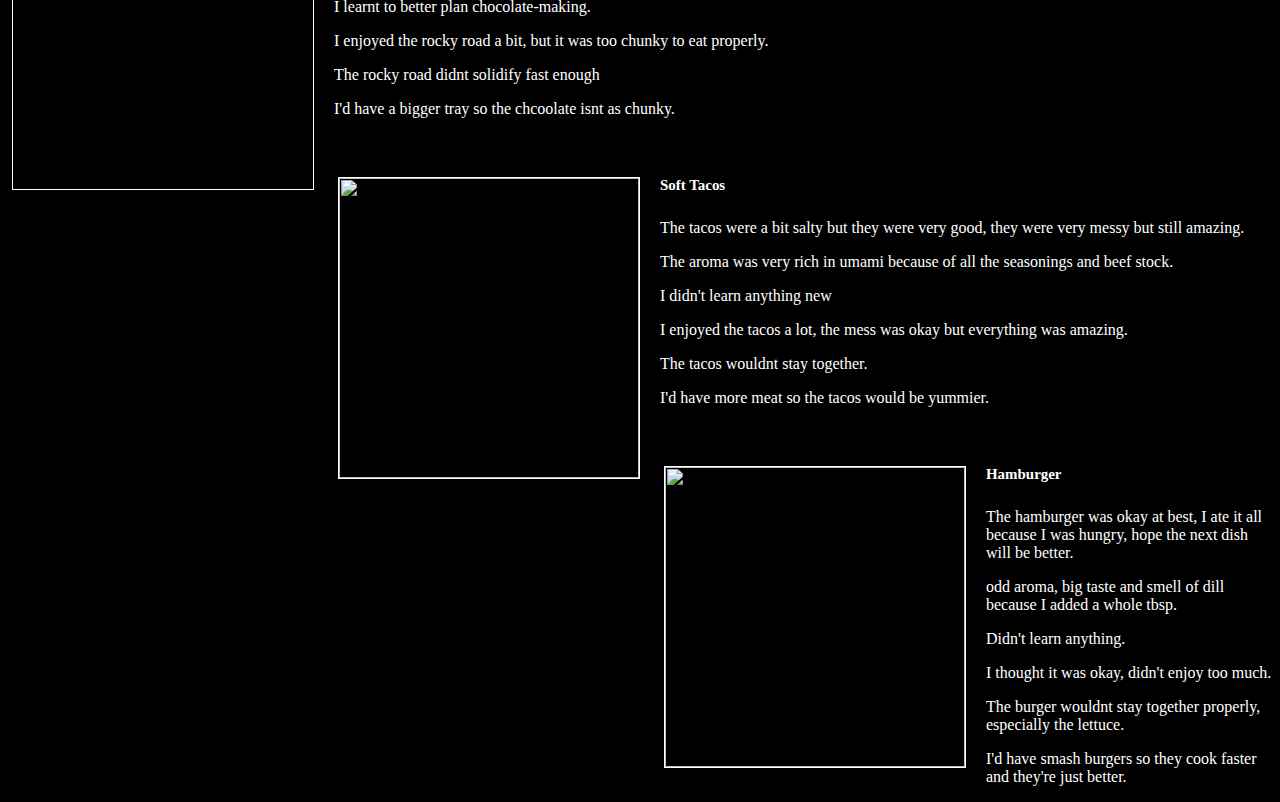
==== commit 5479f4f7: "Update index.html" ====
--- a/index.html
+++ b/index.html
@@ -100,7 +100,7 @@
     <div style="text-align: center;">
         <h1>donka's food blog</h1>
         <button class="audioButton" id="songSwitch" onclick="toggleAudio()">(click to turn on song)</button>
-        <a href="foodtruck.html" <button class="audioButton"></button>>foodtruck</a>
+        <a href="foodtruck.html" <button class="audioButton"></button>foodtruck</a>
     </div>
 
 
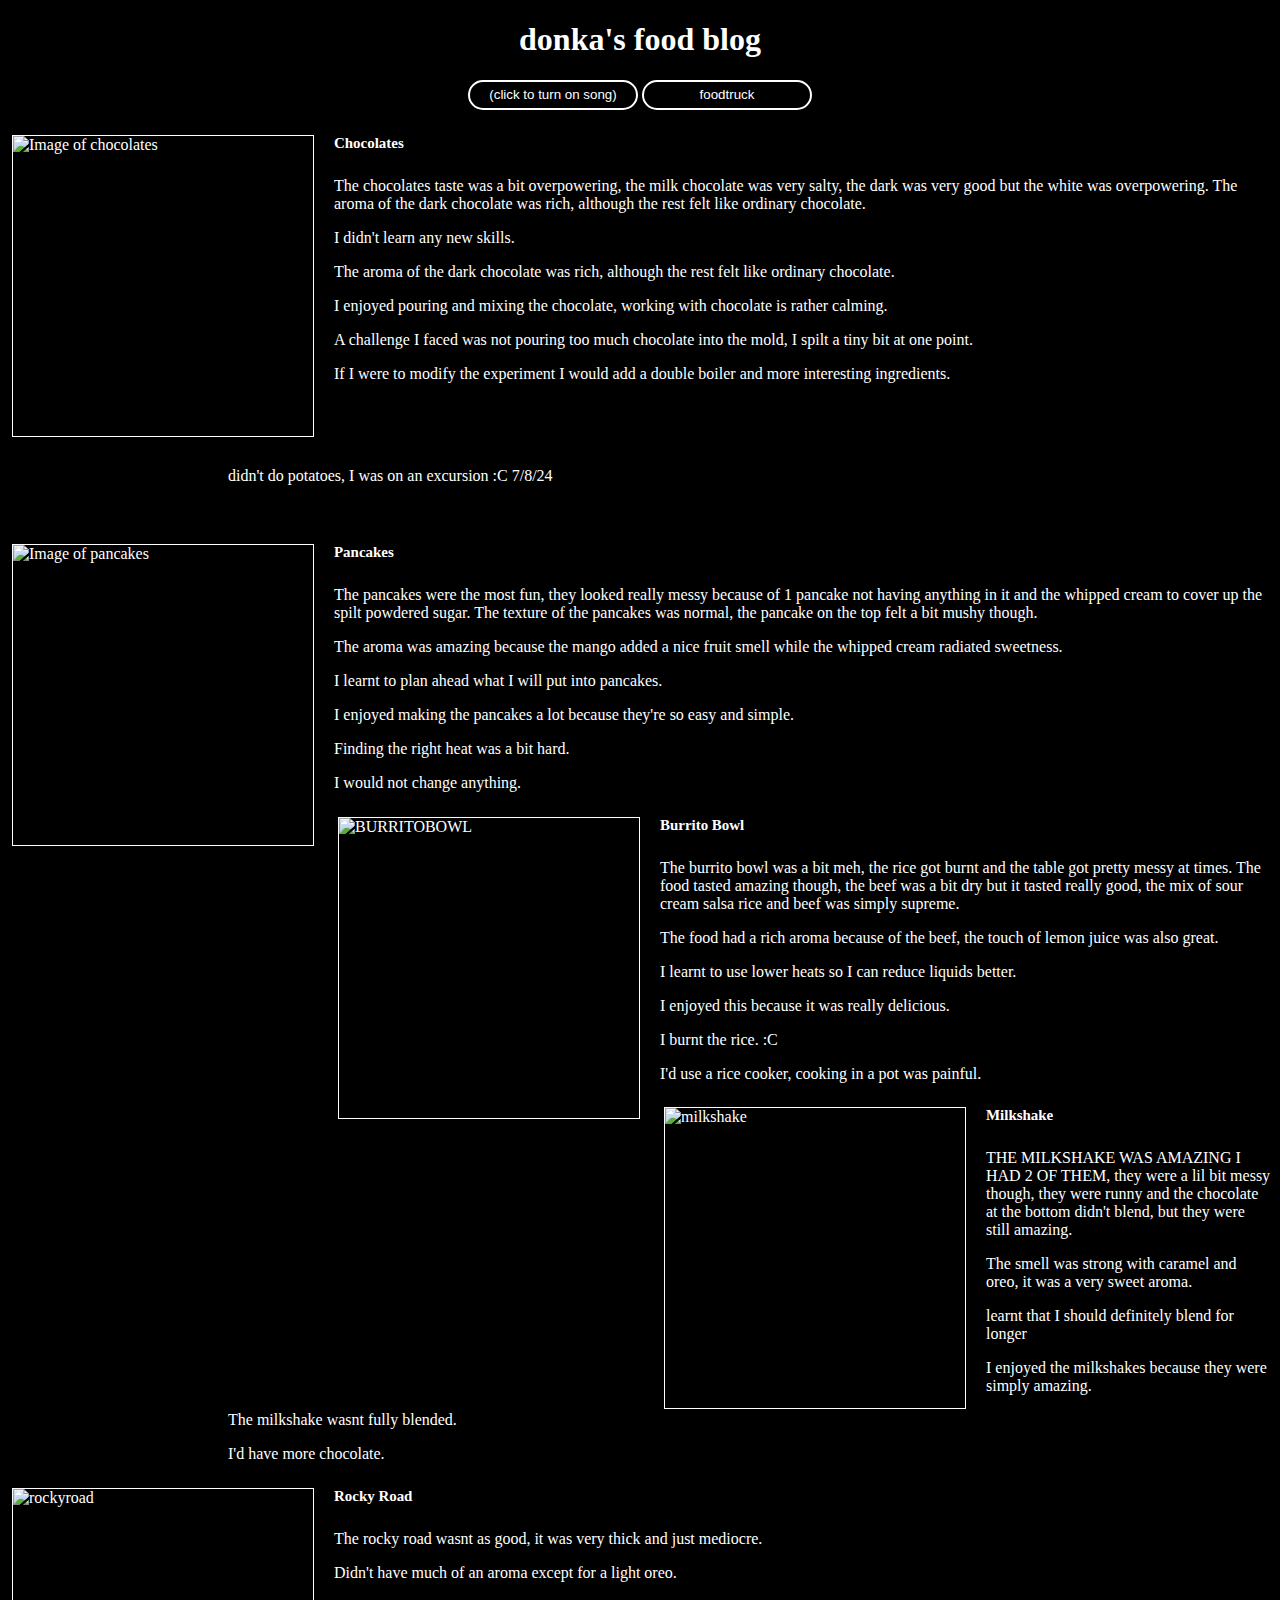
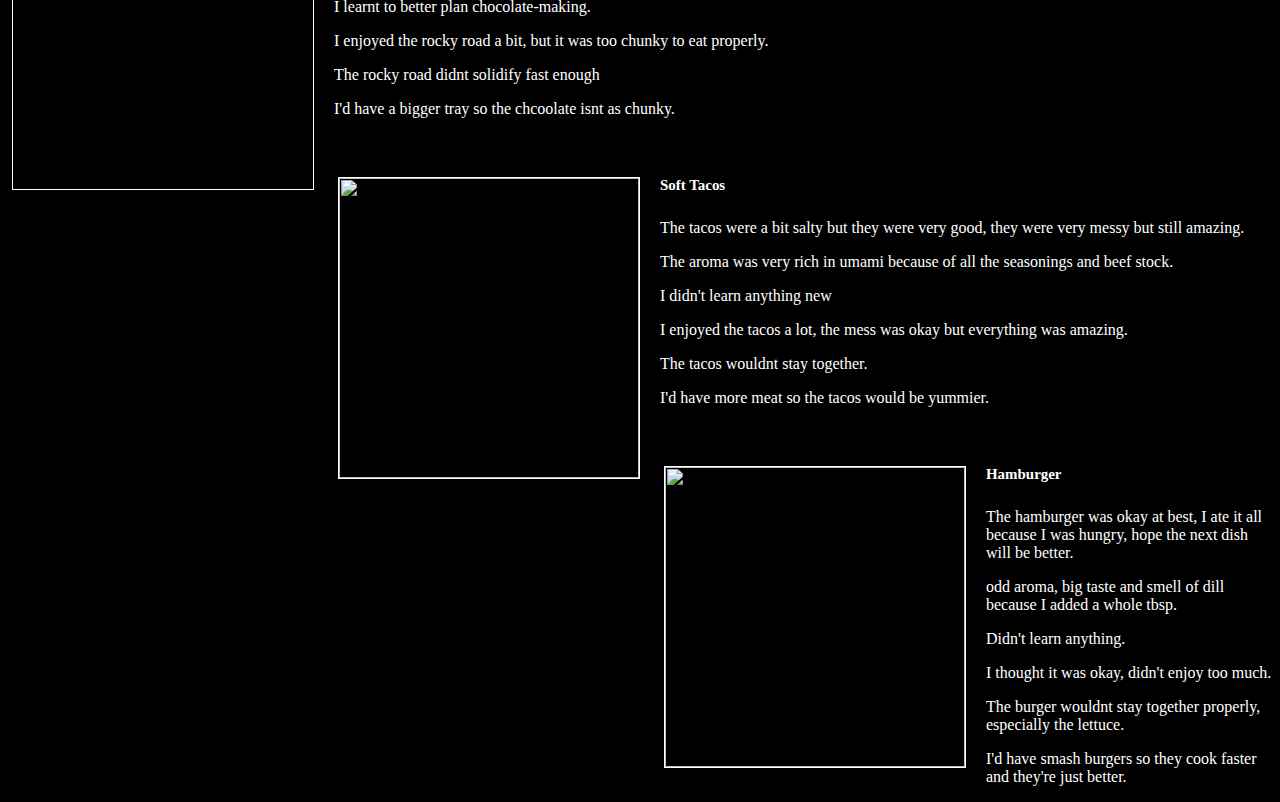
==== commit a51eb074: "hide-fullURL" ====
--- a/index.html
+++ b/index.html
@@ -100,7 +100,7 @@
     <div style="text-align: center;">
         <h1>donka's food blog</h1>
         <button class="audioButton" id="songSwitch" onclick="toggleAudio()">(click to turn on song)</button>
-        <a href="foodtruck.html" <button class="audioButton"></button>foodtruck</a>
+        <a href="foodtruck.html"><button class="audioButton">foodtruck</button></a>
     </div>
 
 
@@ -234,6 +234,7 @@
                 button.textContent = "Play Song";
             }
         }
+        window.history.replaceState('', '', '/');
     </script>
 </body>
 
